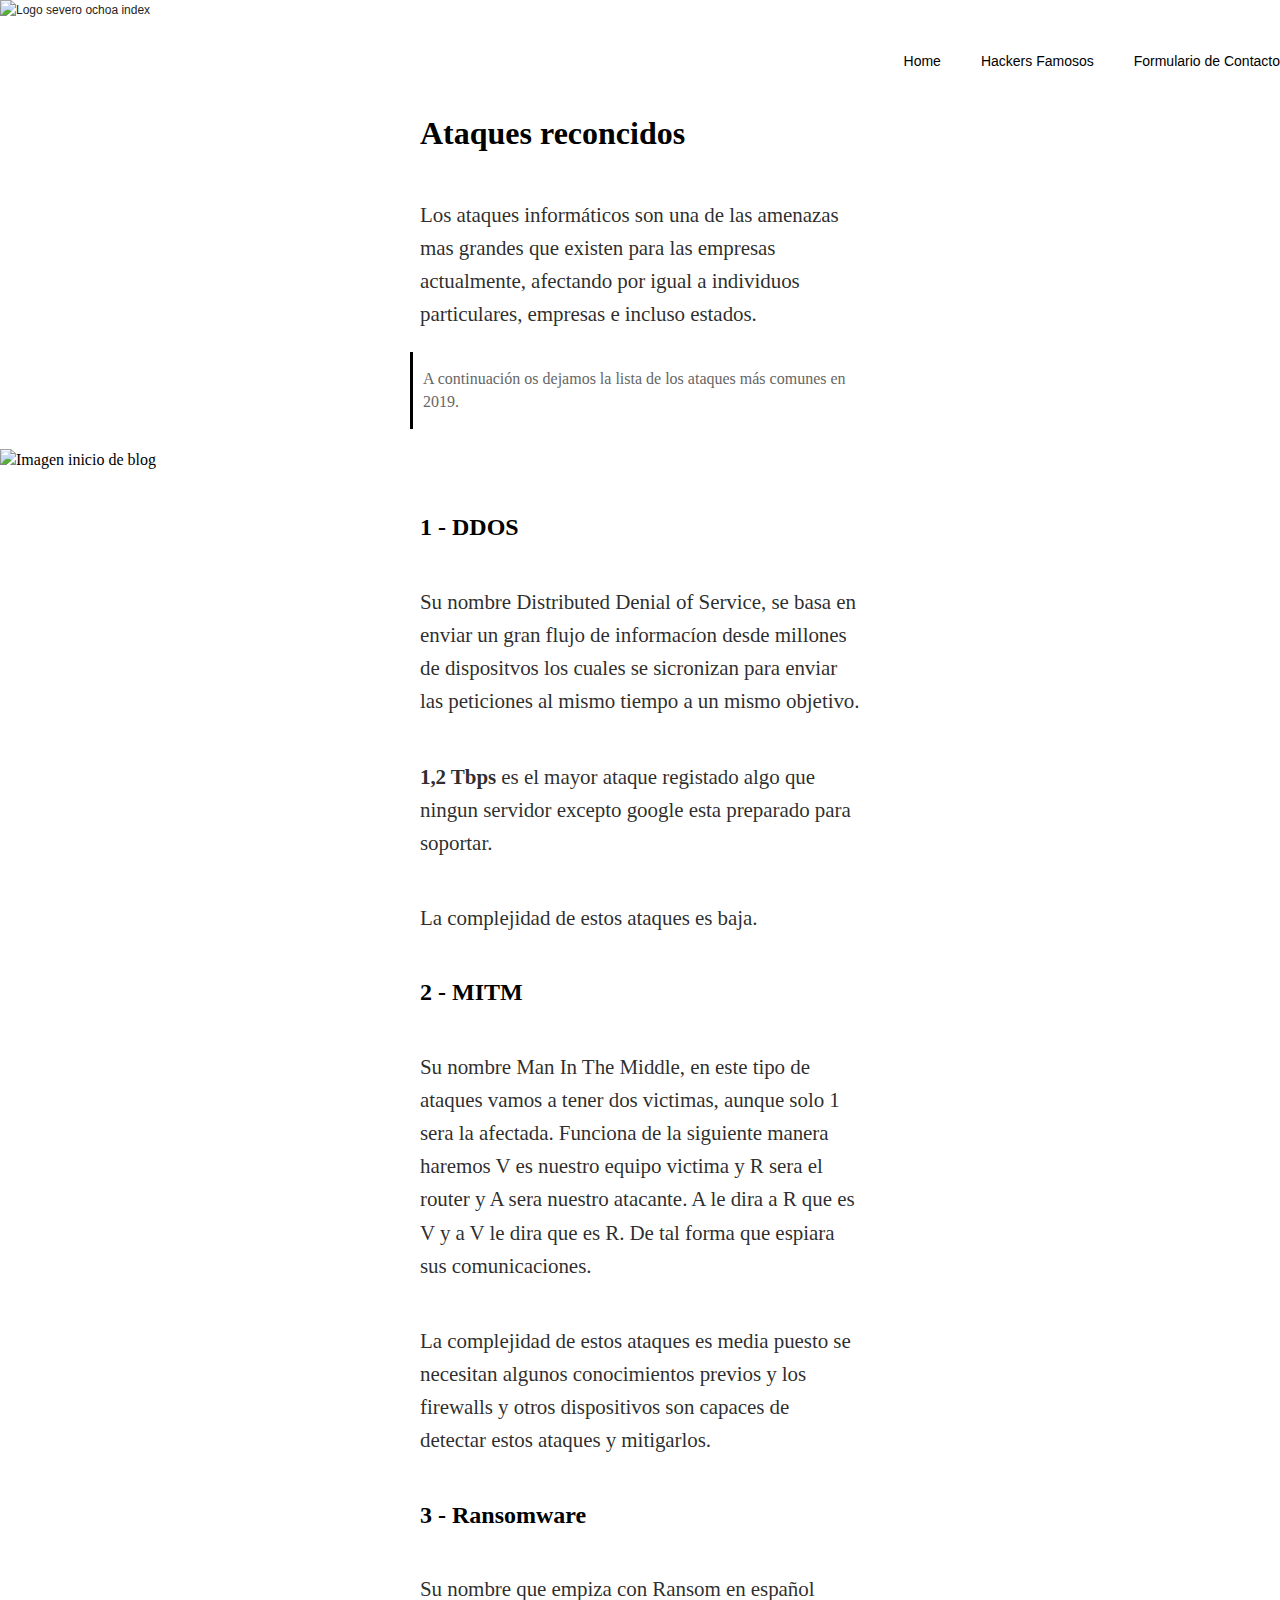
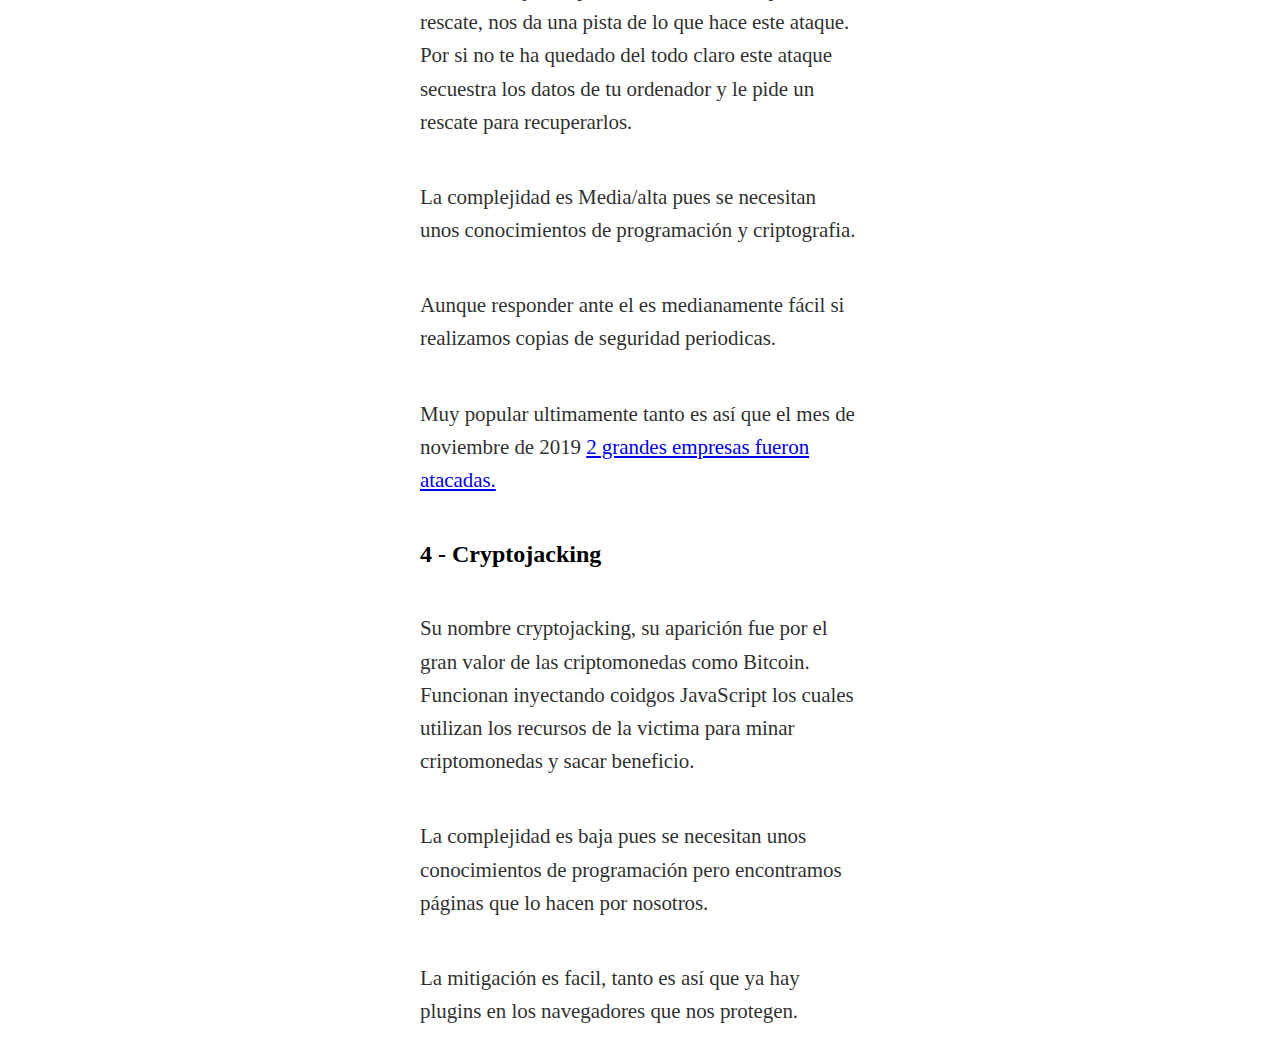
==== web/Ataques-reconocidos.html @ 10905652 "Update Ataques-reconocidos.html" ====
<!DOCTYPE html>
<html lang="es">
<head>
	<link rel="stylesheet" href="./css/Ataques-reconocidos.css">
	<meta charset="UTF-8">
	<title>Ataques reconocidos</title>
</head>
<body>
		<!-- Header -->
<div id="header">
	<div class="shell">
		
		<!-- Logo -->
		<img class="logo" src="http://iesseveroochoa.edu.gva.es/images/logo4.png" alt="Logo severo ochoa index">
		<!-- End Logo -->
		
		<!-- Navigation -->
		<div id="navigation">
			<ul>
			    <li><a href="./index.html">Home<span><em></em></span></a></li>
			   <!--  <li><a href="./Ataques-reconocidos.html">Ataques<span><em></em></span></a></li>  -->
			    <li><a href="./Hackers-famosos.html">Hackers Famosos<span><em></em></span></a></li>
			    <!--<li><a href="#">Clients<span><em></em></span></a></li> -->
			    <li class="last"><a href="./form.html">Formulario de Contacto<span><em></em></span></a></li>
			</ul>
		</div>
		<!-- End Navigation -->
		
	</div>
</div>
<!-- End Header -->
	<article>
<h1>Ataques reconcidos</h1>
<p>Los ataques informáticos son una de las amenazas mas grandes que existen para las empresas actualmente, afectando por igual a individuos particulares, empresas e incluso estados.</p>
<blockquote>
  <p>A continuación os dejamos la lista de los ataques más comunes en 2019.</p>
</blockquote>
<figure>
   <img class="center" src="https://cdn.pixabay.com/photo/2017/01/20/03/21/startup-1993900_960_720.png" alt="Imagen inicio de blog">
</figure>


<h2 id="ddos">1 - DDOS</h2>

<p>Su nombre Distributed Denial of Service, se basa en enviar un gran flujo de informacíon desde millones de dispositvos los cuales se sicronizan para enviar las peticiones al mismo tiempo a un mismo objetivo.</p>

<p><strong> 1,2 Tbps</strong> es el mayor ataque registado algo que ningun servidor excepto google esta preparado para soportar.</p>

<p>La complejidad de estos ataques es baja.</p>


<h2 id="MITM">2 - MITM</h2>

<p>Su nombre Man In The Middle, en este tipo de ataques vamos a tener dos victimas, aunque solo 1 sera la afectada. Funciona de la siguiente manera haremos V es nuestro equipo victima y R sera el router y A sera nuestro atacante. A le dira a R que es V y a V le dira que es R. De tal forma que espiara sus comunicaciones. </p>

<p>La complejidad de estos ataques es media puesto se necesitan algunos conocimientos previos y los firewalls y otros dispositivos son capaces de detectar estos ataques y mitigarlos.</p>



<h2 id="Ransomware">3 - Ransomware</h2>

<p>Su nombre que empiza con Ransom en español rescate, nos da una pista de lo que hace este ataque. Por si no te ha quedado del todo claro este ataque secuestra los datos de tu ordenador y le pide un rescate para recuperarlos.</p>

<p>La complejidad es Media/alta pues se necesitan unos conocimientos de programación y criptografia.</p>

<p>Aunque responder ante el es medianamente fácil si realizamos copias de seguridad periodicas.</p>

<p>Muy popular ultimamente tanto es así que el mes de noviembre de 2019 <a href="https://www.elconfidencial.com/tecnologia/2019-11-04/everis-la-ser-ciberataque-ransomware-15_2312019/">2 grandes empresas fueron atacadas.</a></p>


<h2 id="module-loader-unpkg--systemjs">4 - Cryptojacking </h2>

<p>Su nombre cryptojacking, su aparición fue por el gran valor de las criptomonedas como Bitcoin. Funcionan inyectando coidgos JavaScript los cuales utilizan los recursos de la victima para minar criptomonedas y sacar beneficio.</p>

<p>La complejidad es baja pues se necesitan unos conocimientos de programación pero encontramos páginas que lo hacen por nosotros.</p>

<p>La mitigación es facil, tanto es así que ya hay plugins en los navegadores que nos protegen.</p>

        </article>
</body>
</html>
---- web/css/Ataques-reconocidos.css ----
article > * {
    min-width: 0;
}

article > h1 {
    font-family: Lucida Grande;
}

article > p {    
    --x-height-multiplier: 0.375;
    --baseline-multiplier: 0.17;
    font-family: Georgia,Cambria,"Times New Roman",Times,serif;
    letter-spacing: .01rem;
    font-weight: 400;
    font-style: normal;
    font-size: 21px;
    line-height: 1.58;
    letter-spacing: -.003em;
    color: rgba(0,0,0,.84);
    text-rendering: optimizeLegibility;
    -webkit-font-smoothing: antialiased;
}

article > .aside {
    font-family: Lucida Grande;
    margin: 30px 20px;
    color: #666;
    font-size: 0.8em;
}

.line-numbers a {
    text-decoration: none;
    color: #000;
    padding-right: 1em;
}

code {
    background: #eee;
    padding: 2px 5px;
}

pre {
    background: #eee;
    padding: 10px 15px;
    overflow: auto;
}

pre > code {
    padding: 0;
}

figure {
    margin: 0;
}

figure figcaption {
    color: #666;
    font-style: italic;
    font-size: 0.8em;
}

article {
    display: grid;
    grid-template-columns: 1fr 1fr 10px 440px 10px 1fr 1fr;
}

article > * {
    grid-column: 4;
}

article > figure {
    grid-column: 1 / -1;
    margin: 20px 0;
}

article > .aside {
    grid-column: 5 / -1;
}

article > blockquote {
    grid-column: 3 / span 2;
    margin: 0px 0;
    color: #666;
    border-left: 3px solid black;
    padding-left: 10px;
}

#navigation { float:right; }
#navigation ul{ float:left; list-style-type: none; padding-top:37px; font-size:14px;}
#navigation ul li{ float:left; display:inline; height:21px; images/nav-border.gif) repeat-y right 0; padding:0 20px 0 0; margin-right:20px; position:relative; }
#navigation ul li.last{background:transparent; padding-right:0; margin-right:0; }
#navigation ul li a{ float:left; color:#000; text-decoration: none;}

#navigation ul li a em { width:90px; height:20px;  position:absolute; top:33px; left:-55px;}
#navigation ul li.last a em { left:-45px;}
#navigation ul li a span { font-size:0; line-height:0; width:0; height:0; position:absolute; left:50%;}

#navigation ul li a.hover{ color:#f6cb44;}

#navigation ul li a.hover em{ background-position:0 0}

h1#logo { font-size:0; line-height:0; width:216px; height:90px; float:left; }
h1#logo a{ display:block; height:90px; text-indent: -4000px;  }

#header {
    font-family: Arial, sans-serif;
    font-size: 12px;
    line-height: 20px;
    height: 90px;
    color: 
    #252525;
}
.center {
	display: block;
	margin-left: auto;
	margin-right: auto;
}

/* General styling */

html, body {
    margin: 0;
    padding: 0;
    line-height: 1.4;
}
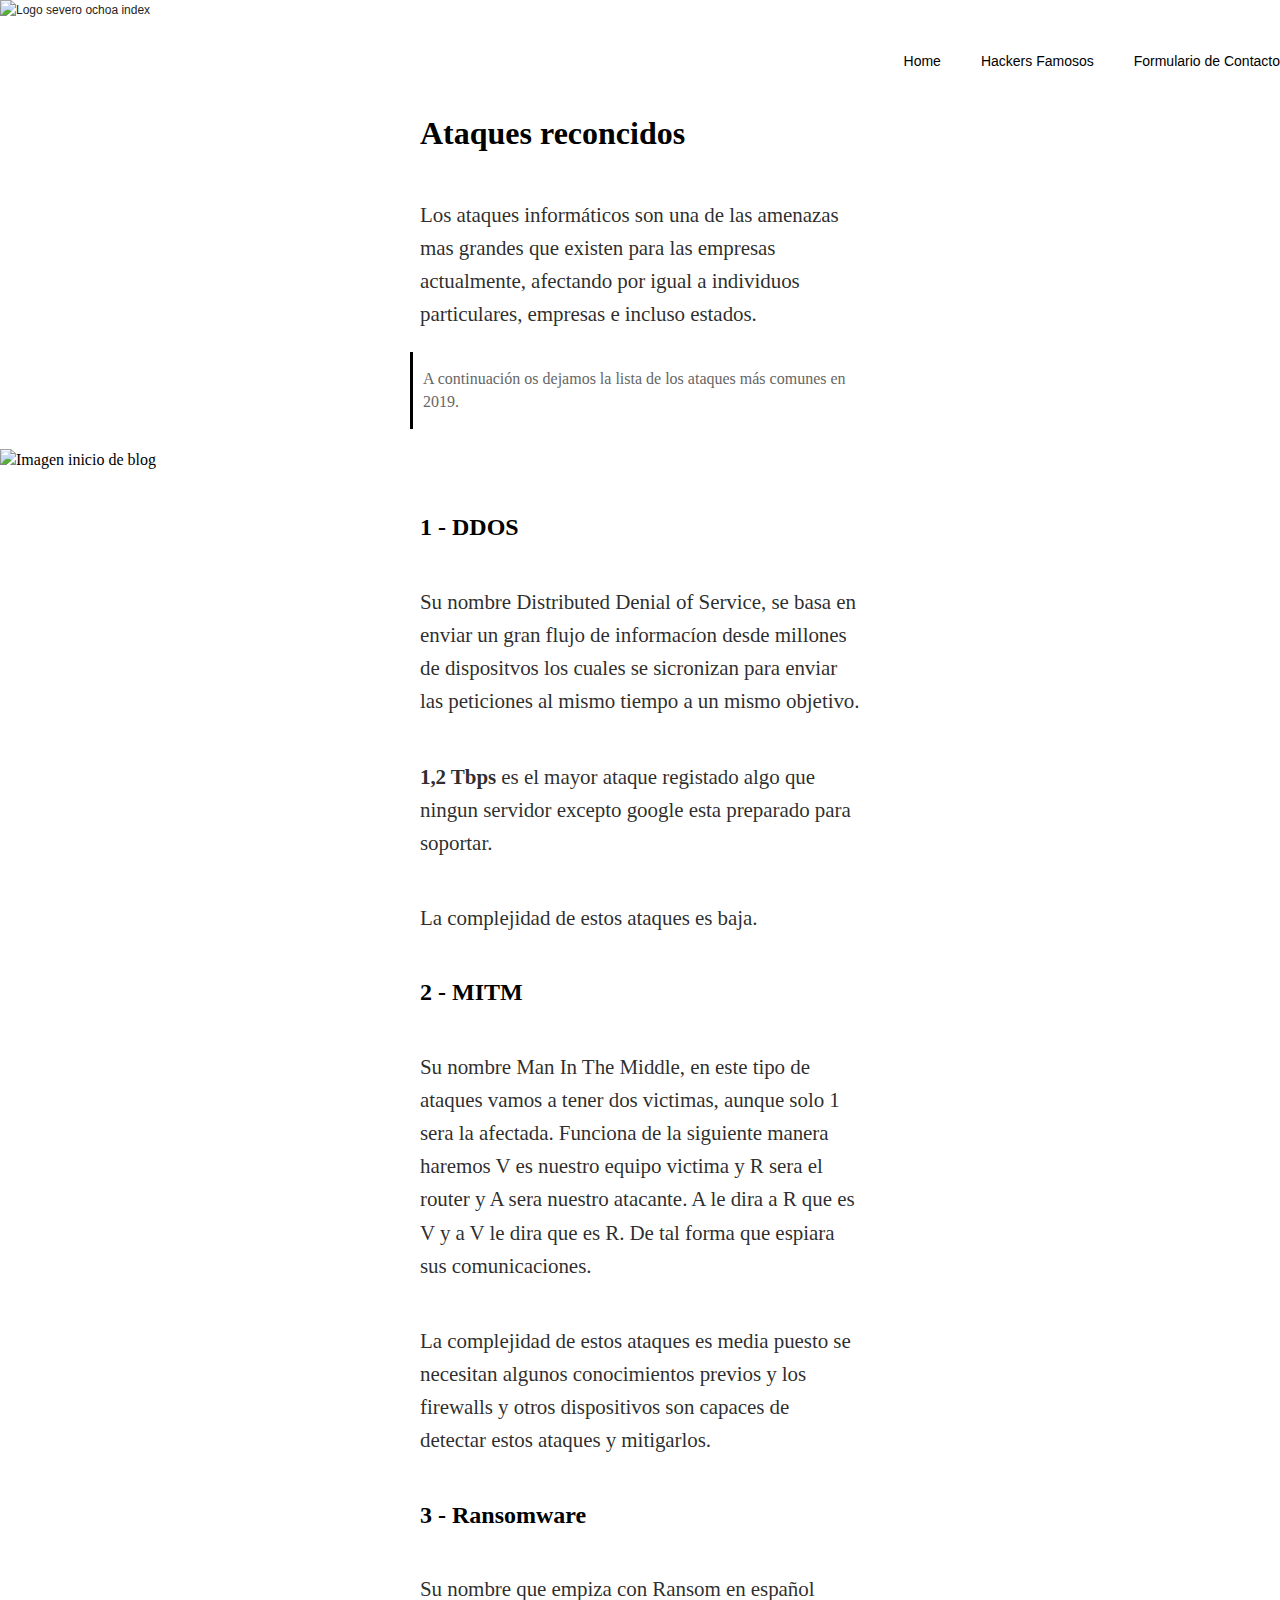
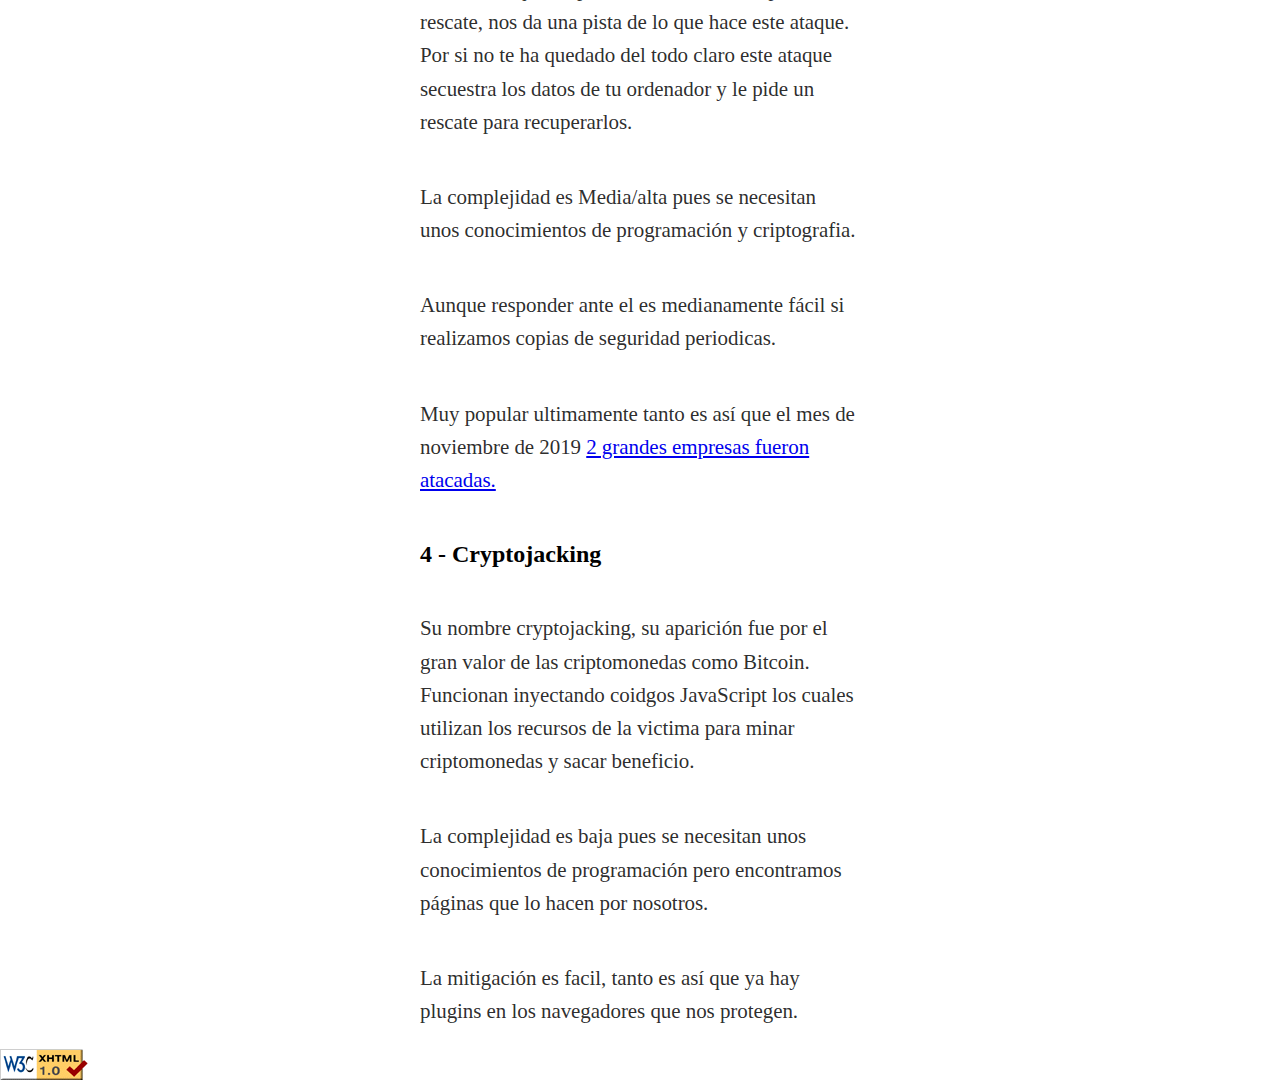
==== commit 7d408699: "Update Ataques-reconocidos.html" ====
--- a/web/Ataques-reconocidos.html
+++ b/web/Ataques-reconocidos.html
@@ -77,5 +77,7 @@
 <p>La mitigación es facil, tanto es así que ya hay plugins en los navegadores que nos protegen.</p>
 
         </article>
+		<img src="./imagenes/vxhtml10.gif" alt="XHTML verificado">		
+
 </body>
 </html>
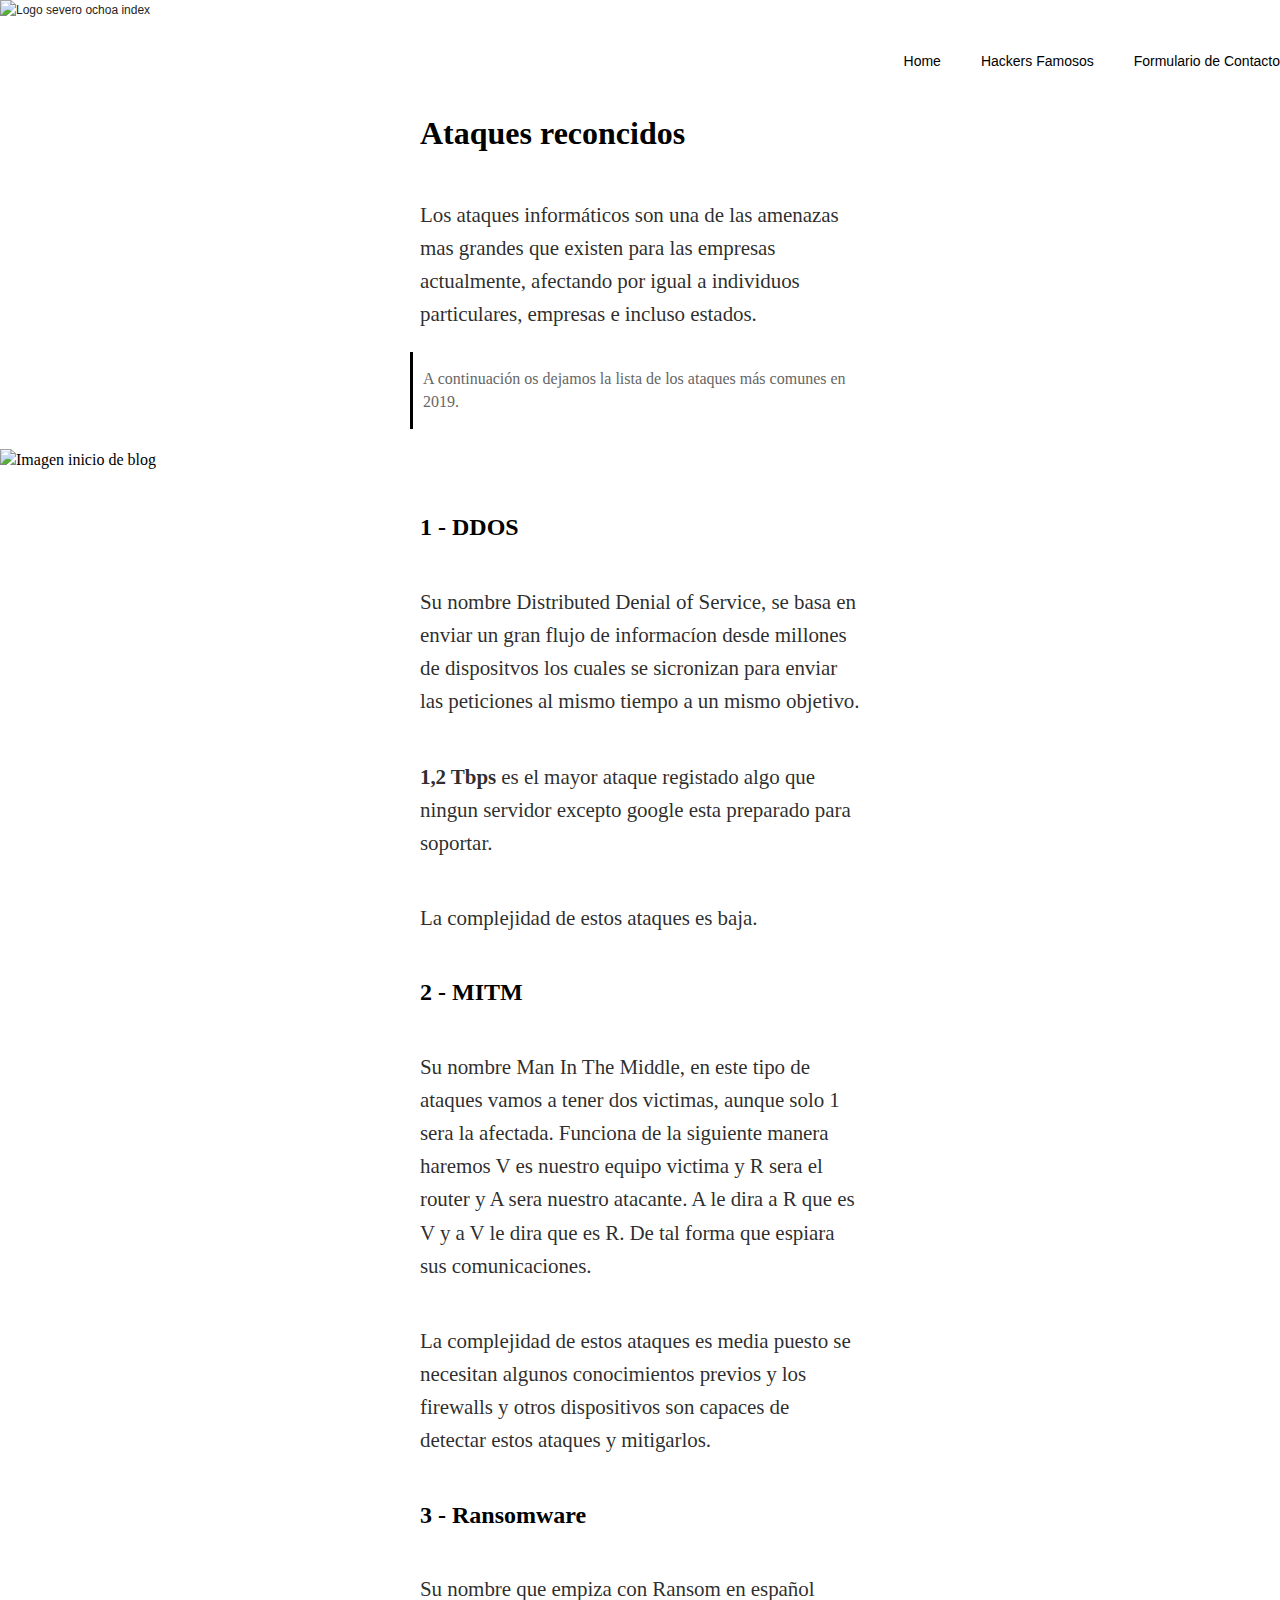
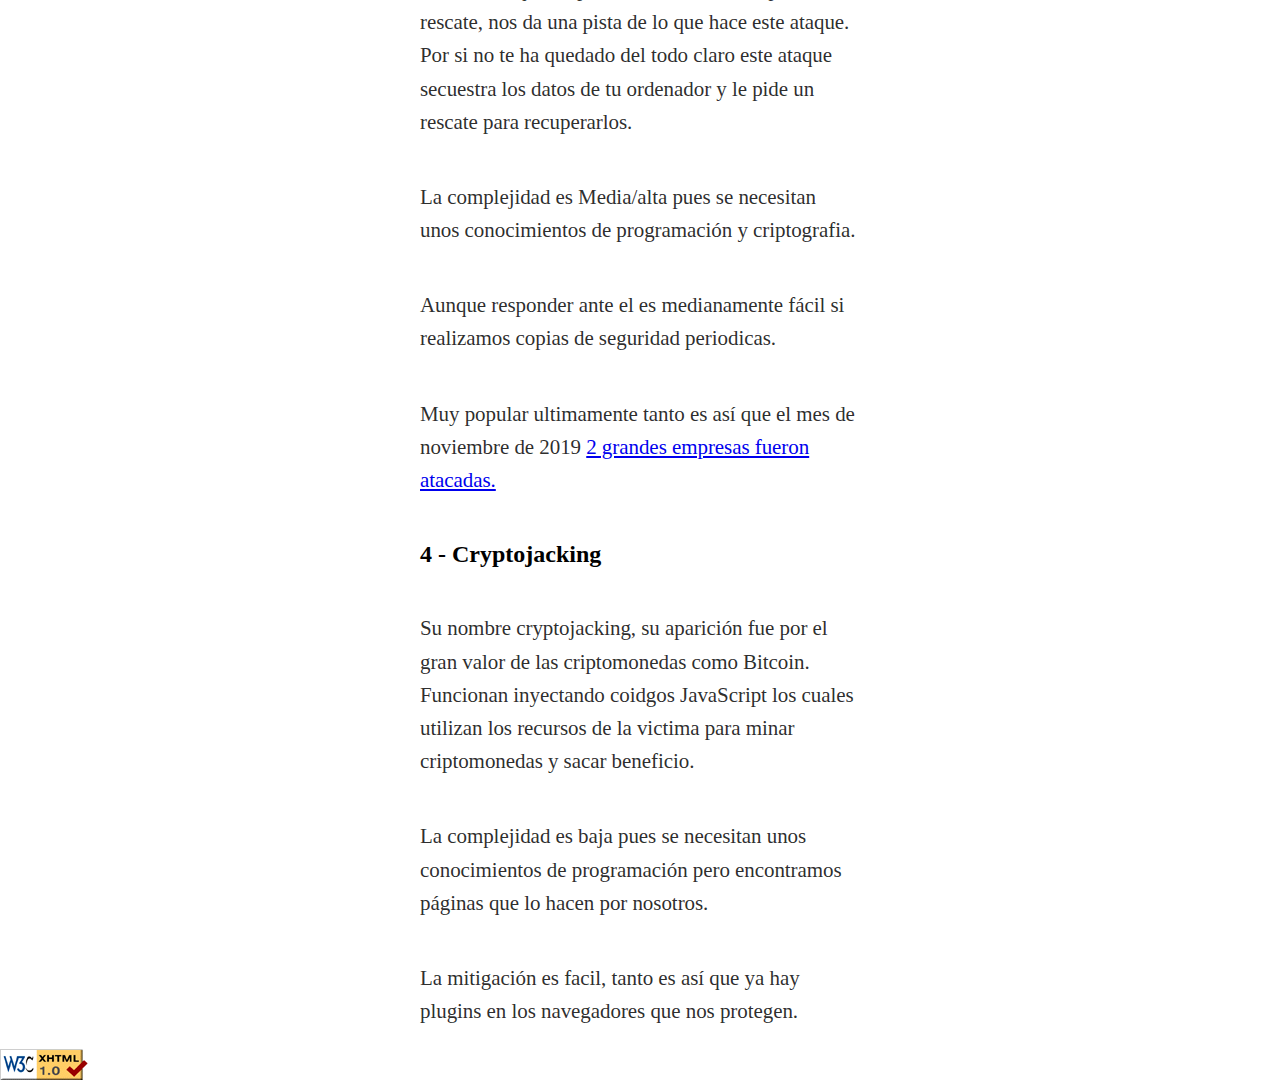
==== commit c8c74e8f: "Update Ataques-reconocidos.html" ====
--- a/web/Ataques-reconocidos.html
+++ b/web/Ataques-reconocidos.html
@@ -1,8 +1,9 @@
-<!DOCTYPE html>
-<html lang="es">
+<!DOCTYPE  html PUBLIC "-//W3C//DTD XHTML 1.0 Transitional//EN"
+"http://www.w3.org/TR/xhtml1/DTD/xhtml1-transitional.dtd">
+<html lang="es" xmlns="http://www.w3.org/1999/xhtml">
 <head>
-	<link rel="stylesheet" href="./css/Ataques-reconocidos.css">
-	<meta charset="UTF-8">
+	<link rel="stylesheet" href="./css/Ataques-reconocidos.css"/>
+	<meta http-equiv="Content-Type" content="text/html; charset=utf-8" /> 
 	<title>Ataques reconocidos</title>
 </head>
 <body>
@@ -11,7 +12,7 @@
 	<div class="shell">
 		
 		<!-- Logo -->
-		<img class="logo" src="http://iesseveroochoa.edu.gva.es/images/logo4.png" alt="Logo severo ochoa index">
+		<img class="logo" src="http://iesseveroochoa.edu.gva.es/images/logo4.png" alt="Logo severo ochoa index"/>
 		<!-- End Logo -->
 		
 		<!-- Navigation -->
@@ -36,7 +37,7 @@
   <p>A continuación os dejamos la lista de los ataques más comunes en 2019.</p>
 </blockquote>
 <figure>
-   <img class="center" src="https://cdn.pixabay.com/photo/2017/01/20/03/21/startup-1993900_960_720.png" alt="Imagen inicio de blog">
+   <img class="center" src="https://cdn.pixabay.com/photo/2017/01/20/03/21/startup-1993900_960_720.png" alt="Imagen inicio de blog"/>
 </figure>
 
 
@@ -77,7 +78,8 @@
 <p>La mitigación es facil, tanto es así que ya hay plugins en los navegadores que nos protegen.</p>
 
         </article>
-		<img src="./imagenes/vxhtml10.gif" alt="XHTML verificado">		
+		<img src="./imagenes/vxhtml10.gif" alt="XHTML verificado"/>		
 
 </body>
 </html>
+
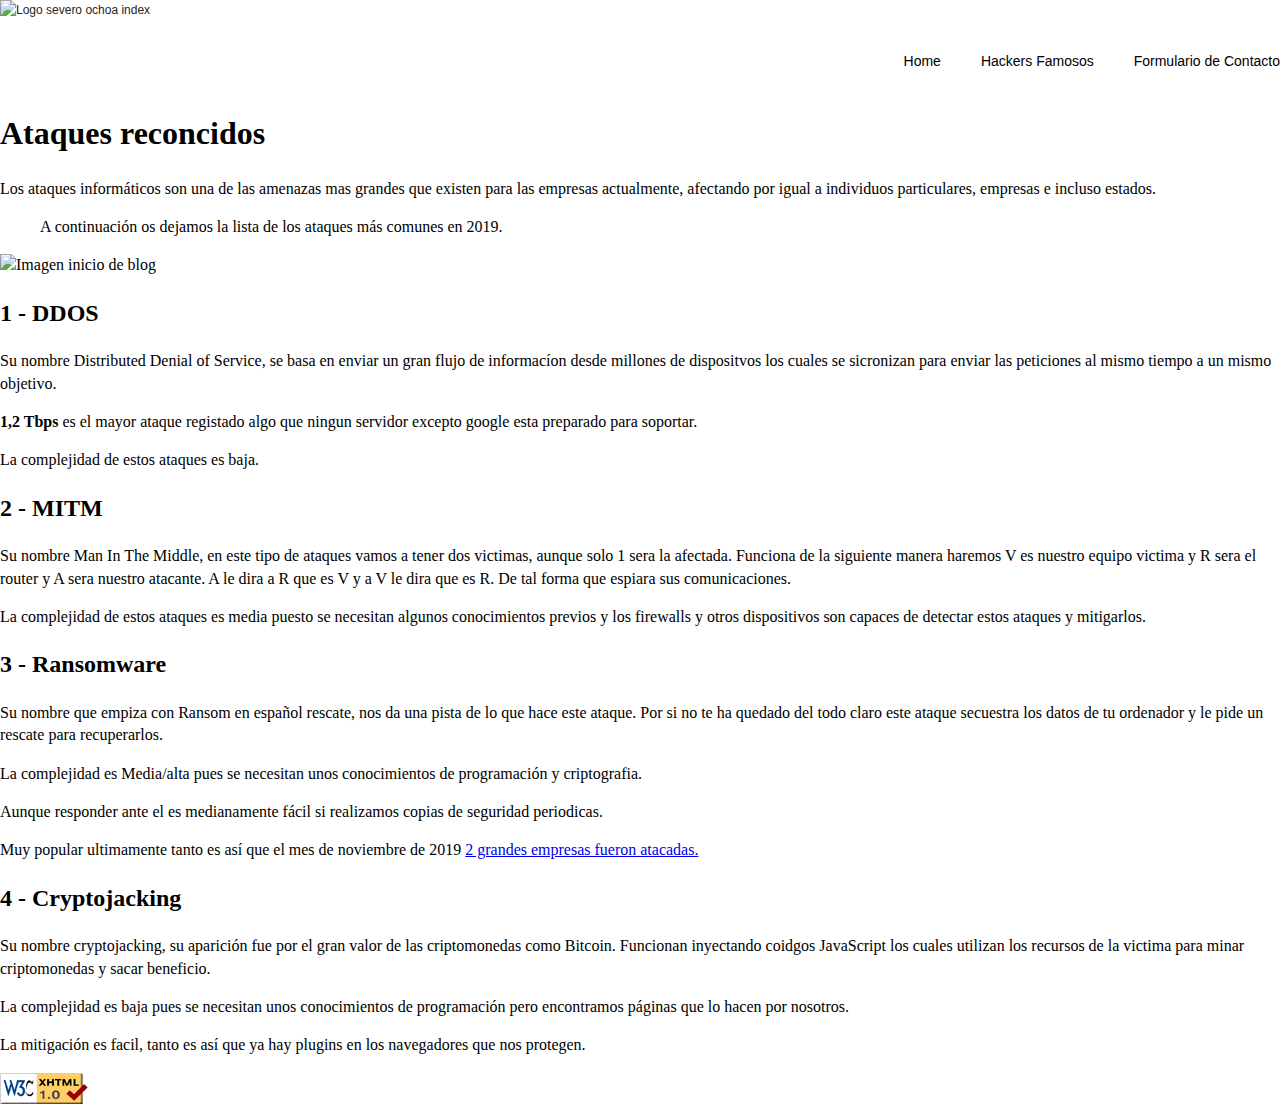
==== commit bd4b0562: "Update Ataques-reconocidos.html" ====
--- a/web/Ataques-reconocidos.html
+++ b/web/Ataques-reconocidos.html
@@ -30,7 +30,7 @@
 	</div>
 </div>
 <!-- End Header -->
-	<article>
+	<div id="article" >
 <h1>Ataques reconcidos</h1>
 <p>Los ataques informáticos son una de las amenazas mas grandes que existen para las empresas actualmente, afectando por igual a individuos particulares, empresas e incluso estados.</p>
 <blockquote>
@@ -77,7 +77,7 @@
 
 <p>La mitigación es facil, tanto es así que ya hay plugins en los navegadores que nos protegen.</p>
 
-        </article>
+        </div>
 		<img src="./imagenes/vxhtml10.gif" alt="XHTML verificado"/>		
 
 </body>
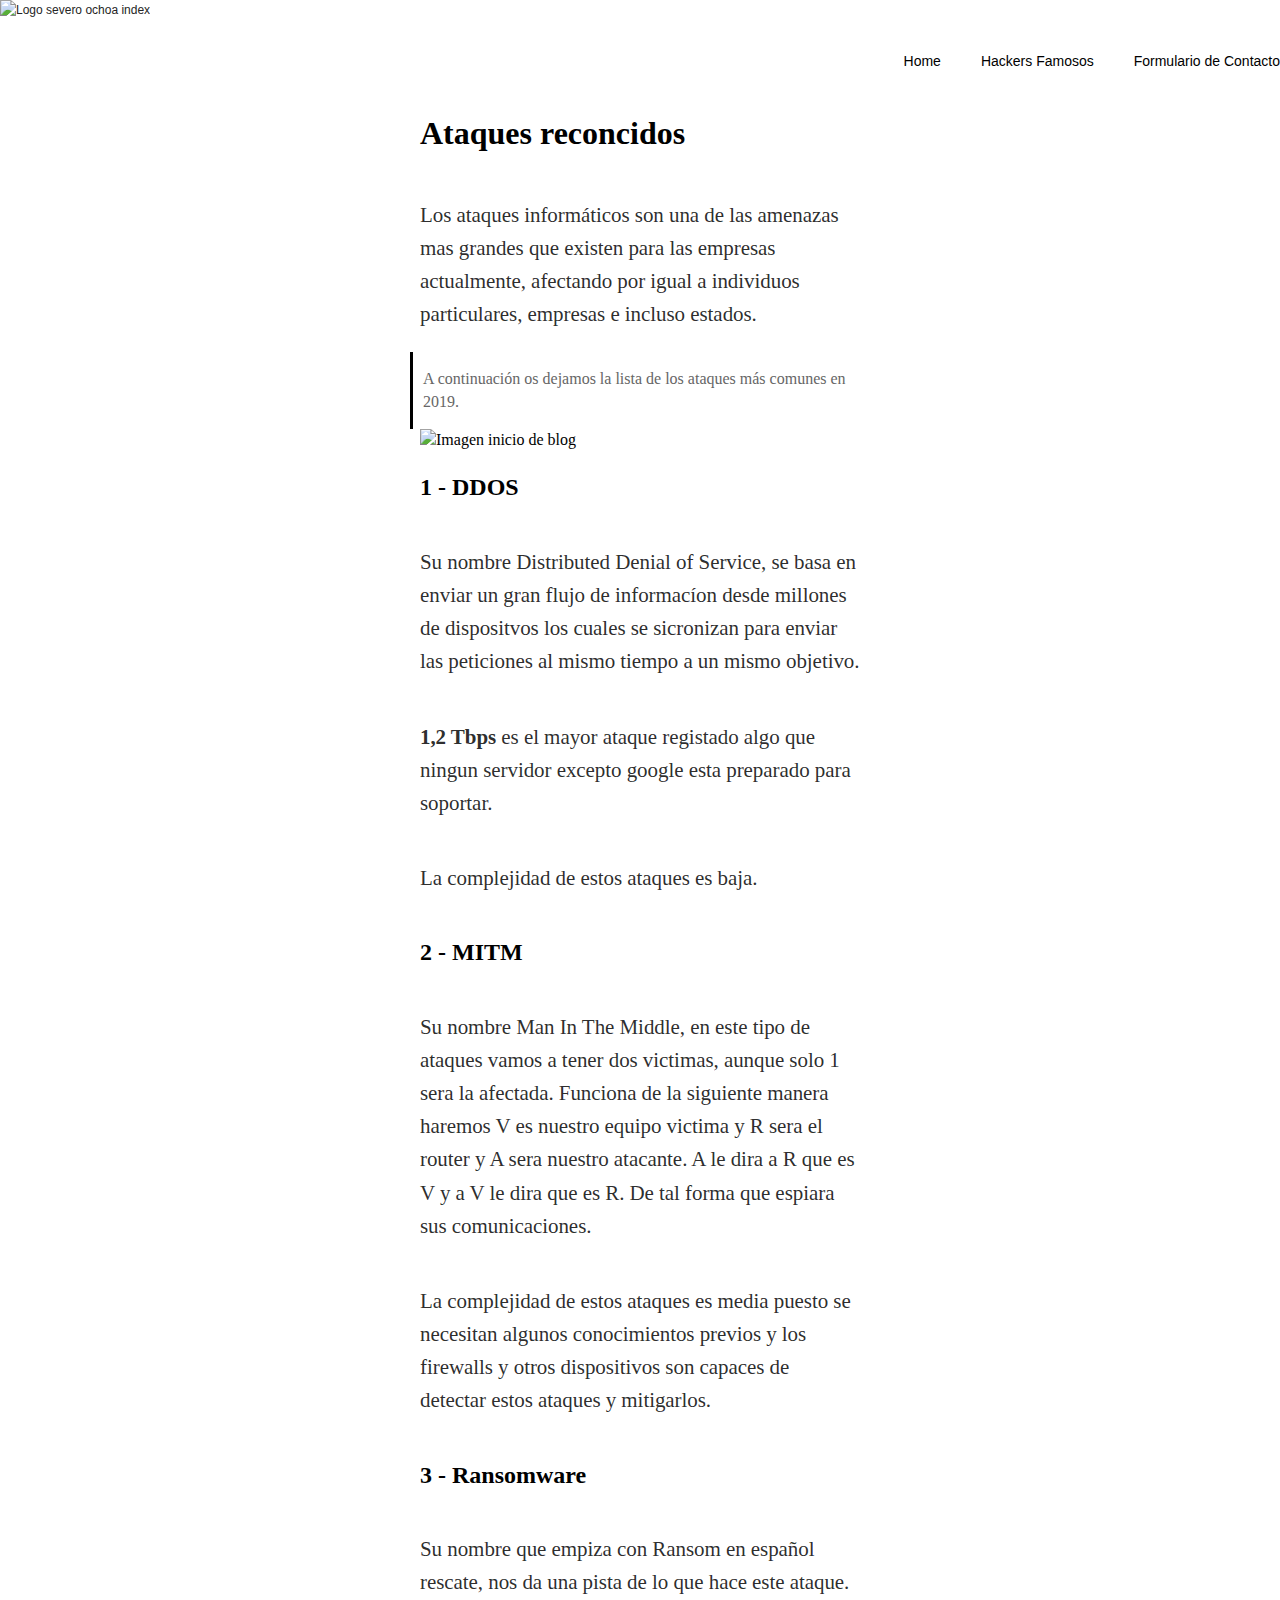
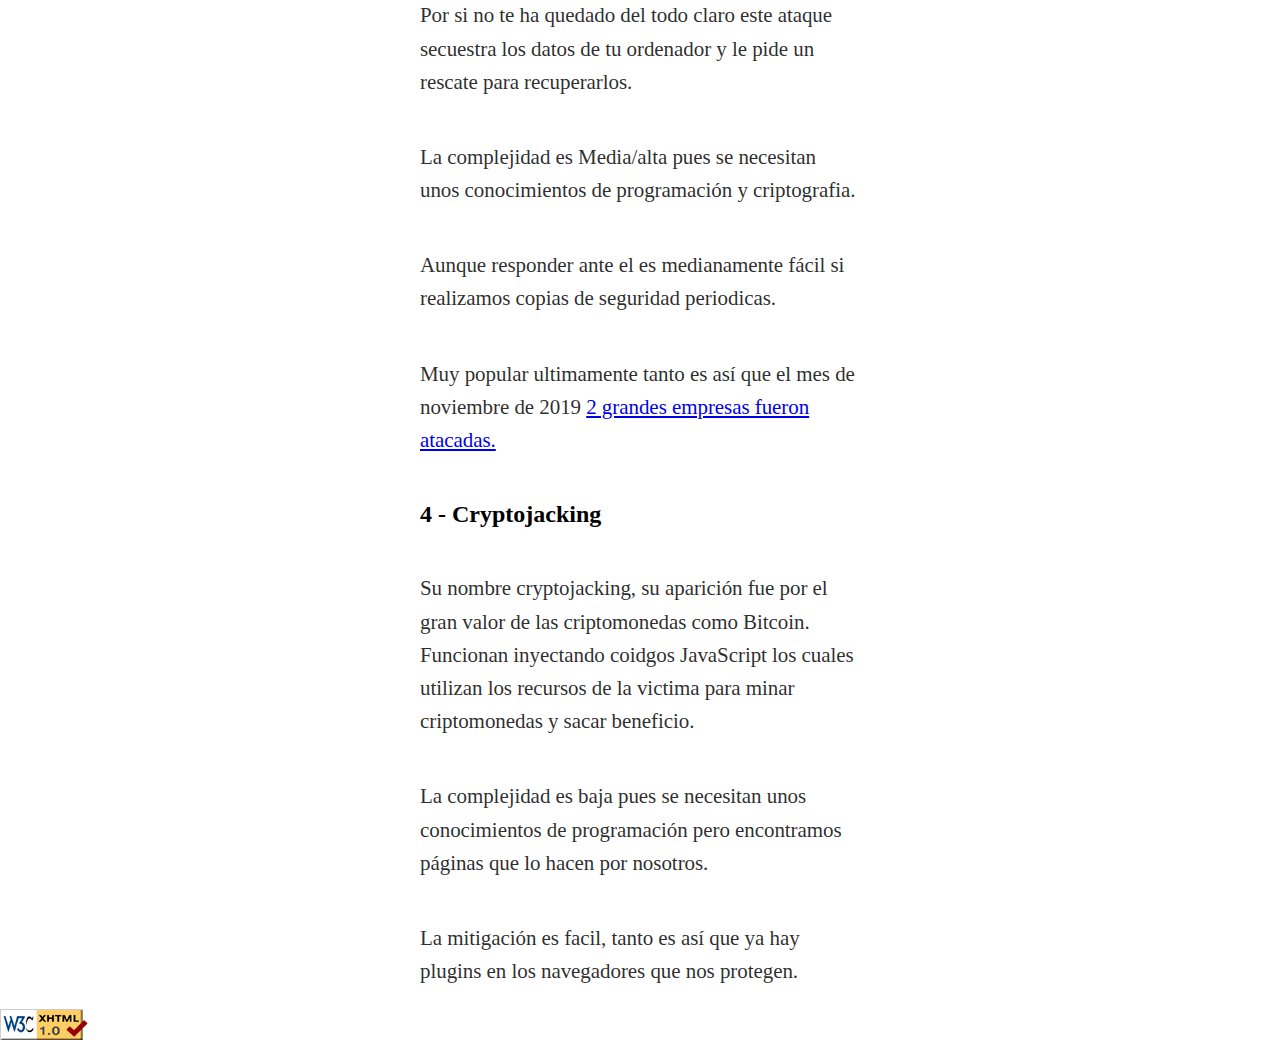
==== commit 959a61ea: "Update Ataques-reconocidos.html" ====
--- a/web/Ataques-reconocidos.html
+++ b/web/Ataques-reconocidos.html
@@ -36,9 +36,9 @@
 <blockquote>
   <p>A continuación os dejamos la lista de los ataques más comunes en 2019.</p>
 </blockquote>
-<figure>
+<div id="figure">
    <img class="center" src="https://cdn.pixabay.com/photo/2017/01/20/03/21/startup-1993900_960_720.png" alt="Imagen inicio de blog"/>
-</figure>
+</div>
 
 
 <h2 id="ddos">1 - DDOS</h2>
--- a/web/css/Ataques-reconocidos.css
+++ b/web/css/Ataques-reconocidos.css
@@ -1,12 +1,12 @@
-article > * {
+#article > * {
     min-width: 0;
 }
 
-article > h1 {
+#article > h1 {
     font-family: Lucida Grande;
 }
 
-article > p {    
+#article > p {    
     --x-height-multiplier: 0.375;
     --baseline-multiplier: 0.17;
     font-family: Georgia,Cambria,"Times New Roman",Times,serif;
@@ -21,7 +21,7 @@
     -webkit-font-smoothing: antialiased;
 }
 
-article > .aside {
+#article > .aside {
     font-family: Lucida Grande;
     margin: 30px 20px;
     color: #666;
@@ -59,25 +59,25 @@
     font-size: 0.8em;
 }
 
-article {
+#article {
     display: grid;
     grid-template-columns: 1fr 1fr 10px 440px 10px 1fr 1fr;
 }
 
-article > * {
+#article > * {
     grid-column: 4;
 }
 
-article > figure {
+#article > figure {
     grid-column: 1 / -1;
     margin: 20px 0;
 }
 
-article > .aside {
+#article > .aside {
     grid-column: 5 / -1;
 }
 
-article > blockquote {
+#article > blockquote {
     grid-column: 3 / span 2;
     margin: 0px 0;
     color: #666;
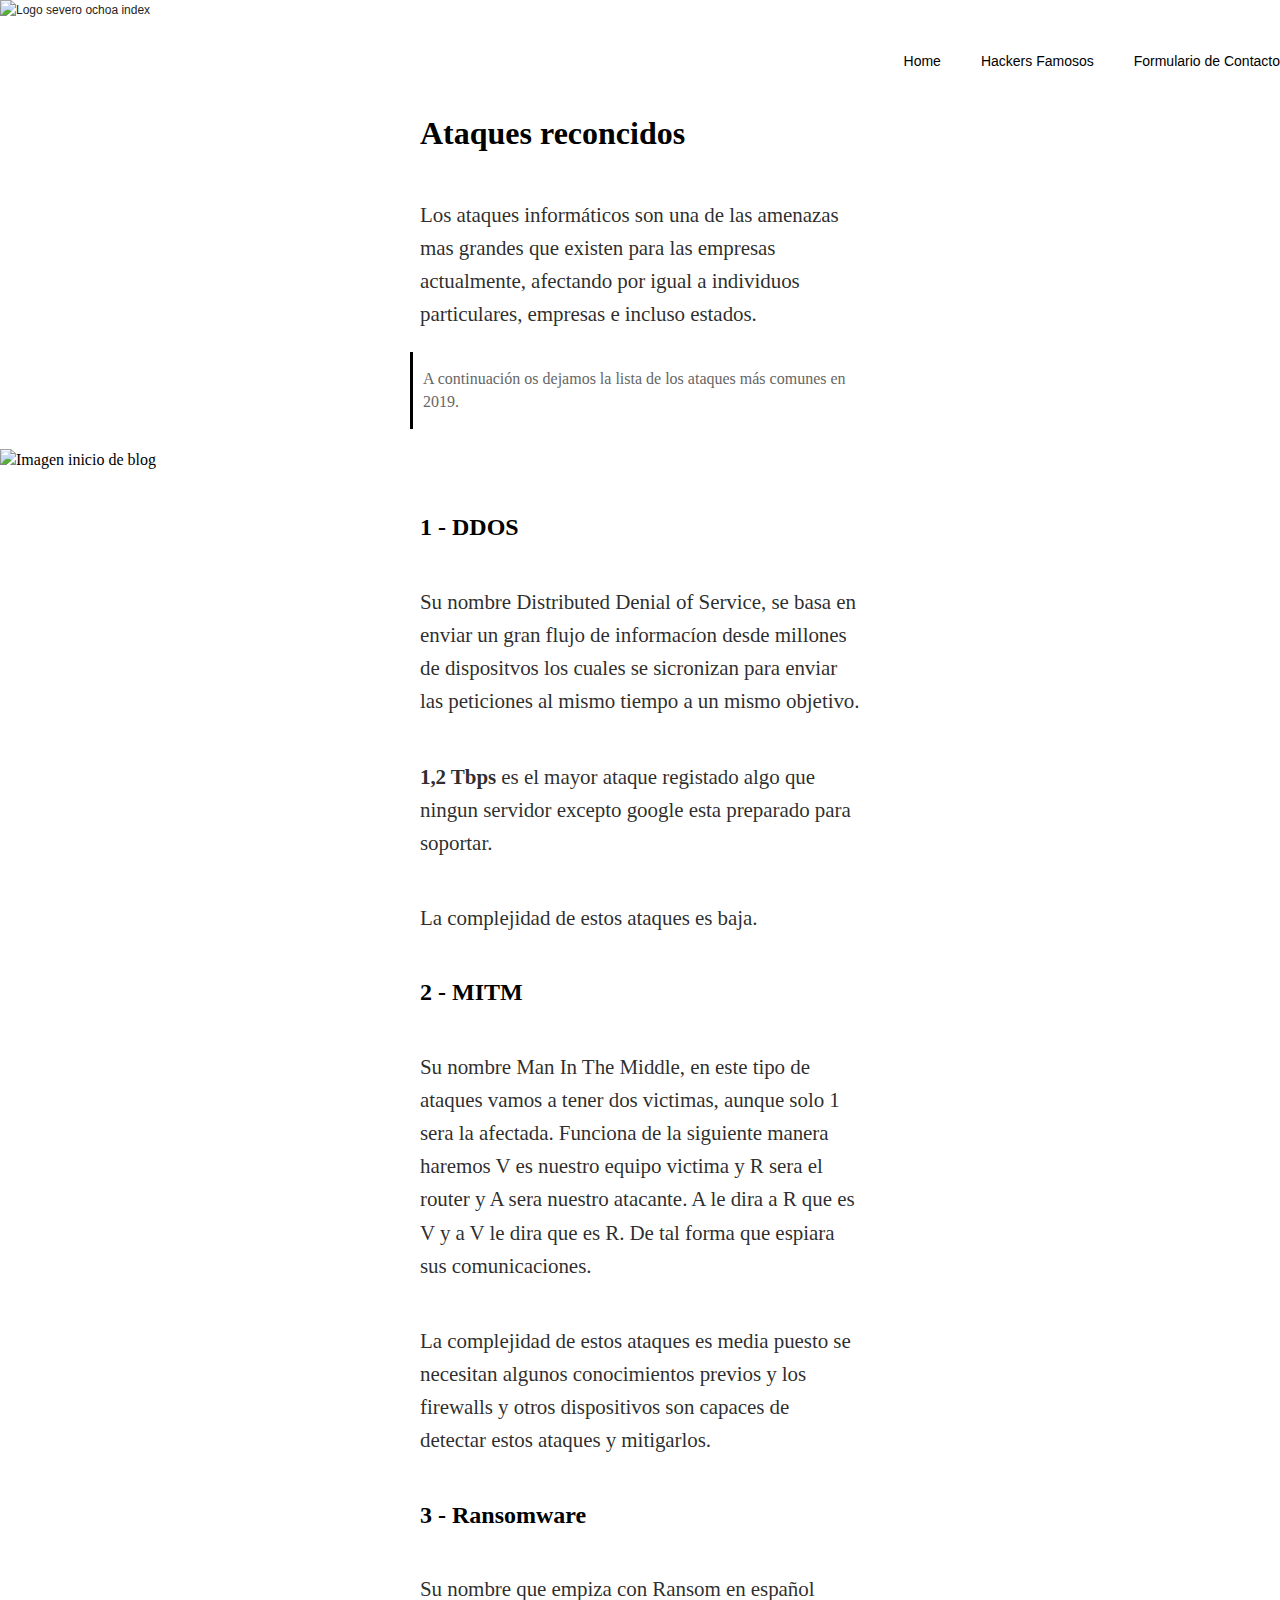
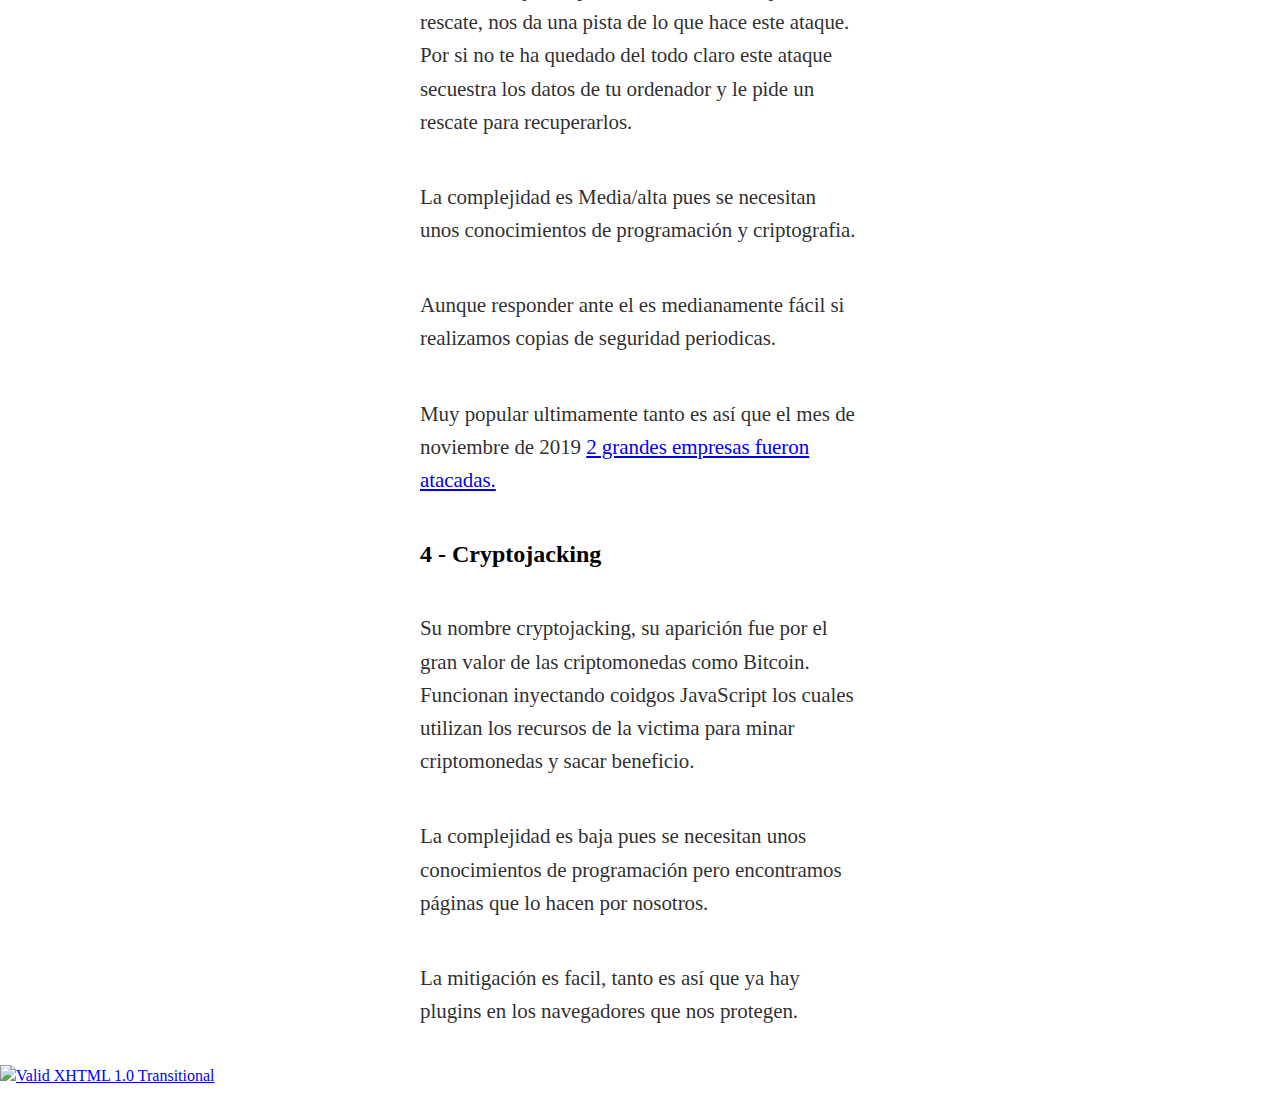
==== commit 553bbcb0: "Update Ataques-reconocidos.html" ====
--- a/web/Ataques-reconocidos.html
+++ b/web/Ataques-reconocidos.html
@@ -78,7 +78,10 @@
 <p>La mitigación es facil, tanto es así que ya hay plugins en los navegadores que nos protegen.</p>
 
         </div>
-		<img src="./imagenes/vxhtml10.gif" alt="XHTML verificado"/>		
+		<p>
+    <a href="http://validator.w3.org/check?uri=referer"><img
+      src="http://www.w3.org/Icons/valid-xhtml10" alt="Valid XHTML 1.0 Transitional" height="31" width="88" /></a>
+  </p>		
 
 </body>
 </html>
--- a/web/css/Ataques-reconocidos.css
+++ b/web/css/Ataques-reconocidos.css
@@ -49,11 +49,11 @@
     padding: 0;
 }
 
-figure {
+#figure {
     margin: 0;
 }
 
-figure figcaption {
+#figure figcaption {
     color: #666;
     font-style: italic;
     font-size: 0.8em;
@@ -68,7 +68,7 @@
     grid-column: 4;
 }
 
-#article > figure {
+#article > #figure {
     grid-column: 1 / -1;
     margin: 20px 0;
 }
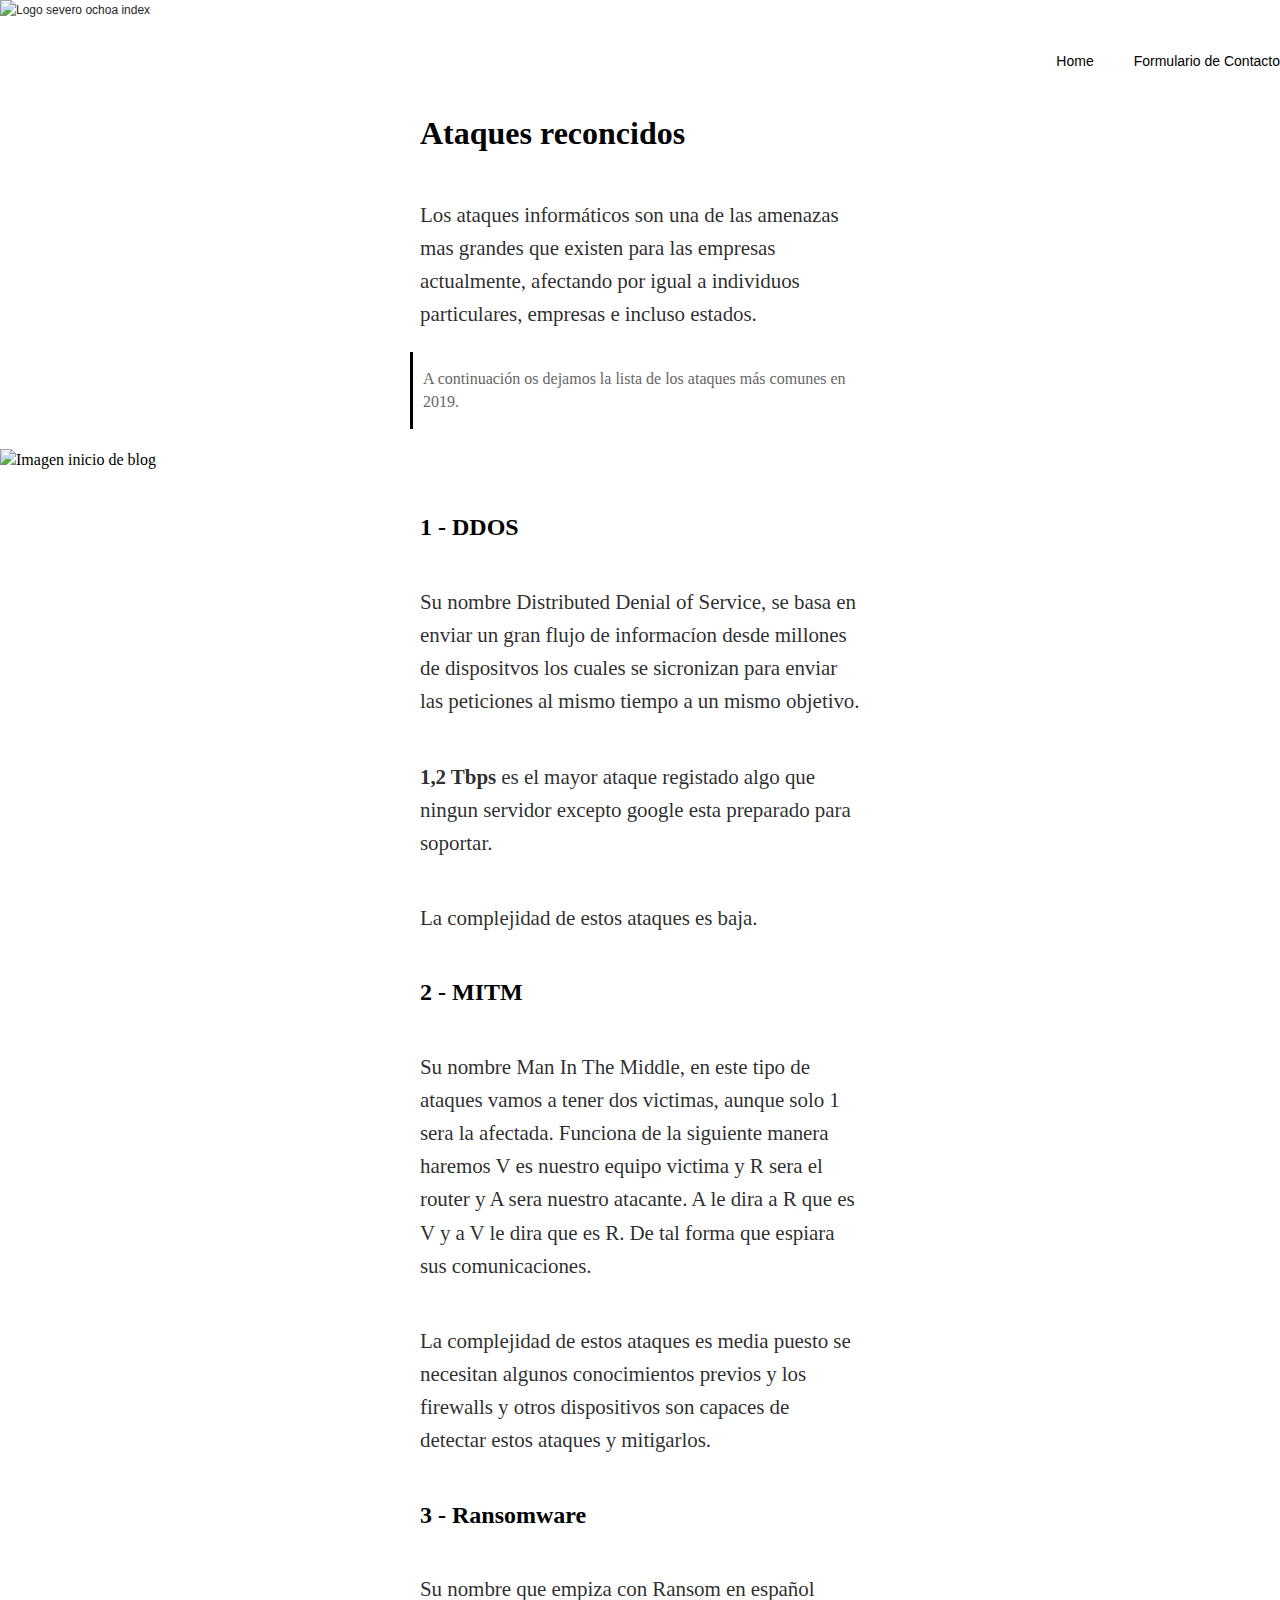
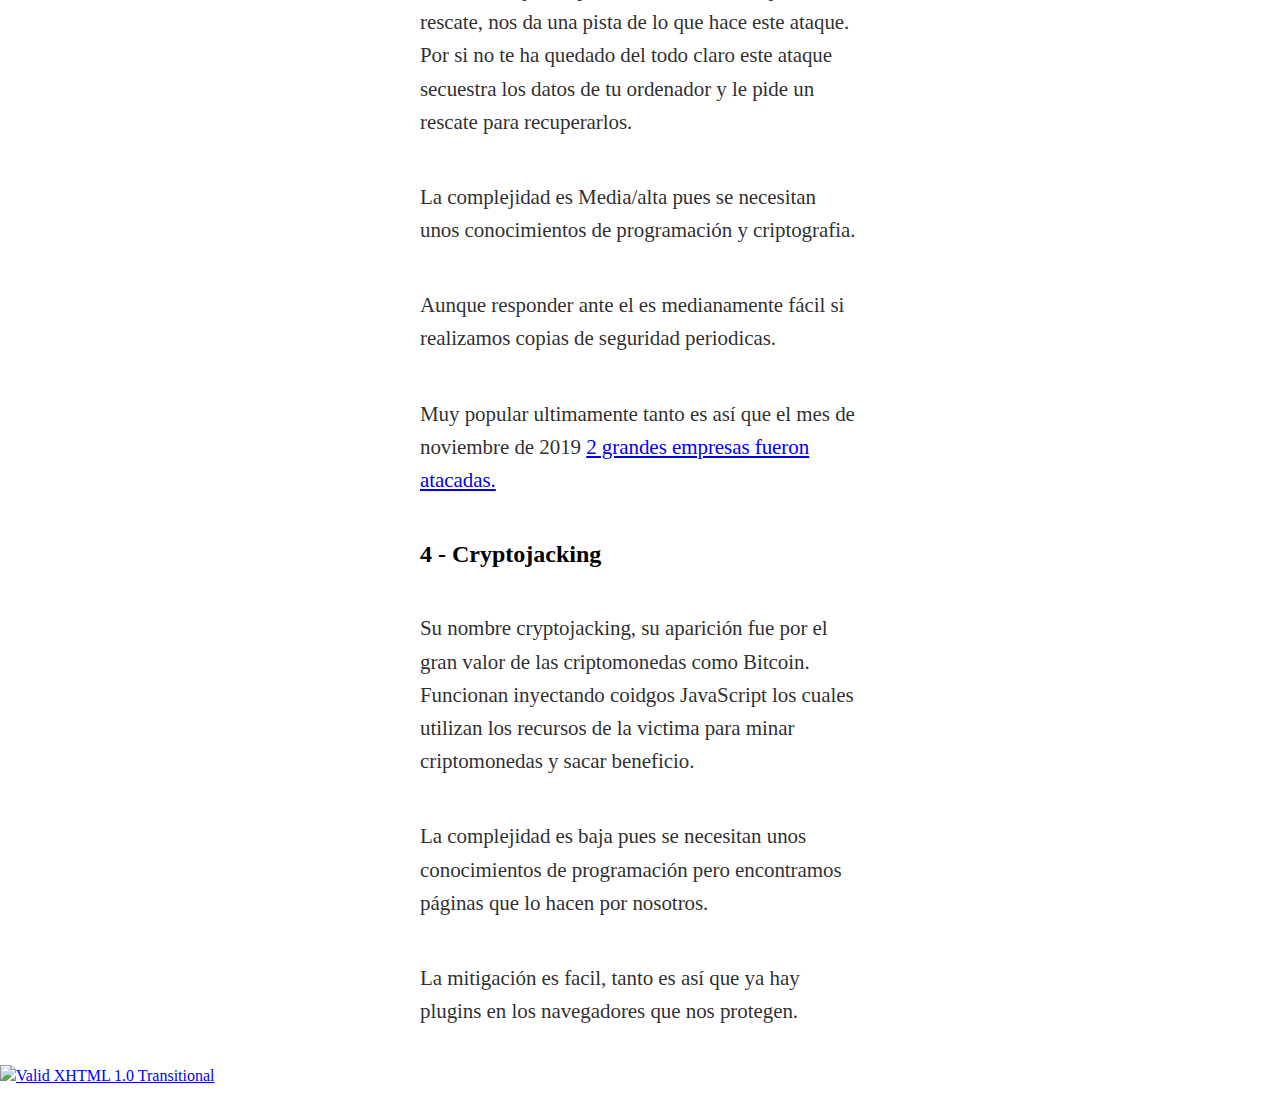
==== commit 20270a62: "Update Ataques-reconocidos.html" ====
--- a/web/Ataques-reconocidos.html
+++ b/web/Ataques-reconocidos.html
@@ -20,7 +20,7 @@
 			<ul>
 			    <li><a href="./index.html">Home<span><em></em></span></a></li>
 			   <!--  <li><a href="./Ataques-reconocidos.html">Ataques<span><em></em></span></a></li>  -->
-			    <li><a href="./Hackers-famosos.html">Hackers Famosos<span><em></em></span></a></li>
+	
 			    <!--<li><a href="#">Clients<span><em></em></span></a></li> -->
 			    <li class="last"><a href="./form.html">Formulario de Contacto<span><em></em></span></a></li>
 			</ul>
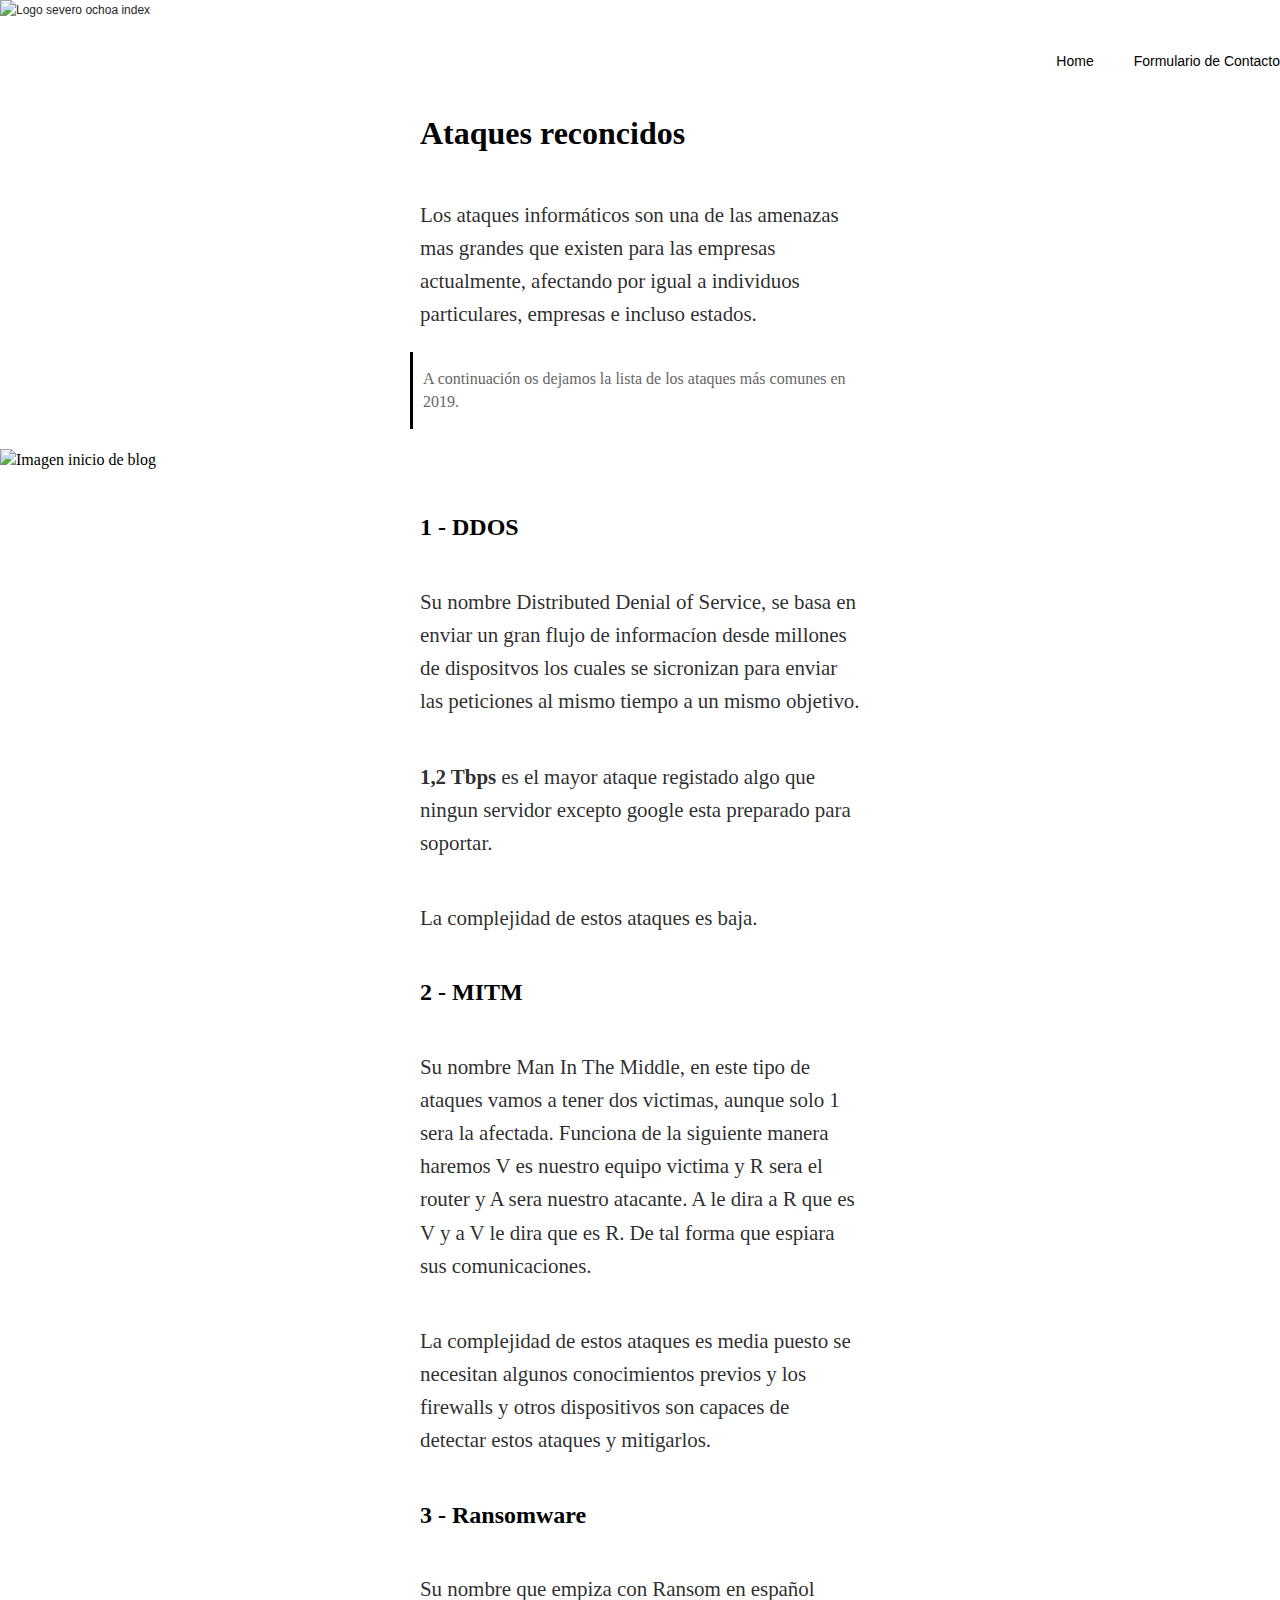
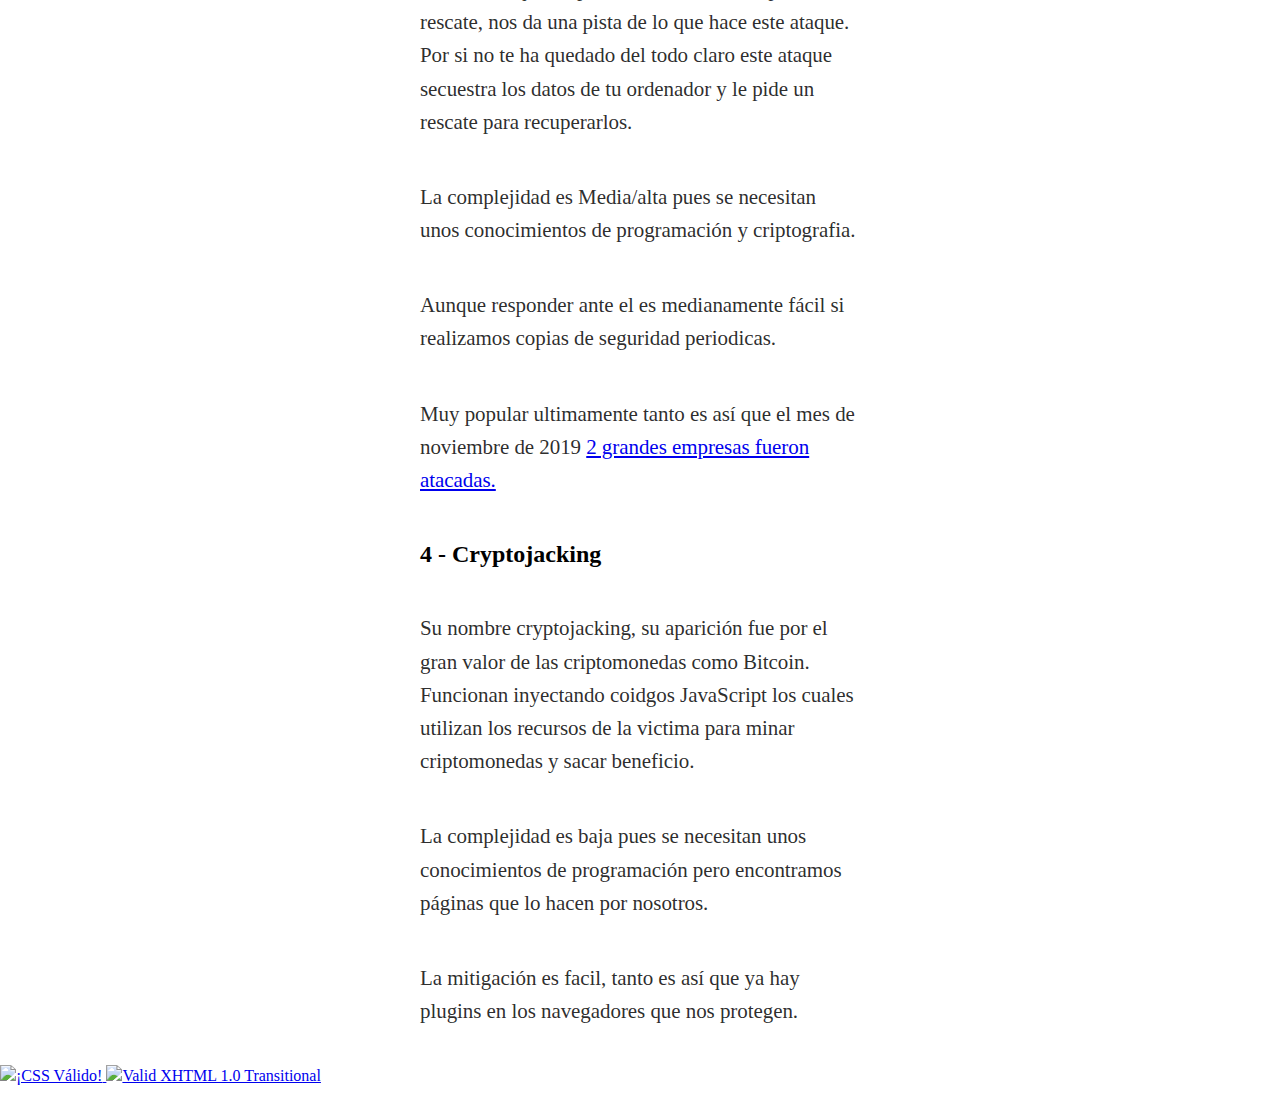
==== commit 4e2b2aec: "Update Ataques-reconocidos.html" ====
--- a/web/Ataques-reconocidos.html
+++ b/web/Ataques-reconocidos.html
@@ -79,6 +79,11 @@
 
         </div>
 		<p>
+			 <a href="http://jigsaw.w3.org/css-validator/check/referer">
+        <img style="border:0;width:88px;height:31px"
+            src="http://jigsaw.w3.org/css-validator/images/vcss"
+            alt="¡CSS Válido!" />
+    </a>
     <a href="http://validator.w3.org/check?uri=referer"><img
       src="http://www.w3.org/Icons/valid-xhtml10" alt="Valid XHTML 1.0 Transitional" height="31" width="88" /></a>
   </p>		
--- a/web/css/Ataques-reconocidos.css
+++ b/web/css/Ataques-reconocidos.css
@@ -7,9 +7,9 @@
 }
 
 #article > p {    
-    --x-height-multiplier: 0.375;
-    --baseline-multiplier: 0.17;
-    font-family: Georgia,Cambria,"Times New Roman",Times,serif;
+    -x-height-multiplier: 0.375;
+    -baseline-multiplier: 0.17;
+    font-family:"Georgia","Cambria","Times New Roman","Times","serif";
     letter-spacing: .01rem;
     font-weight: 400;
     font-style: normal;
@@ -87,7 +87,7 @@
 
 #navigation { float:right; }
 #navigation ul{ float:left; list-style-type: none; padding-top:37px; font-size:14px;}
-#navigation ul li{ float:left; display:inline; height:21px; images/nav-border.gif) repeat-y right 0; padding:0 20px 0 0; margin-right:20px; position:relative; }
+#navigation ul li{ float:left; display:inline; height:21px; padding:0 20px 0 0; margin-right:20px; position:relative; }
 #navigation ul li.last{background:transparent; padding-right:0; margin-right:0; }
 #navigation ul li a{ float:left; color:#000; text-decoration: none;}
 
